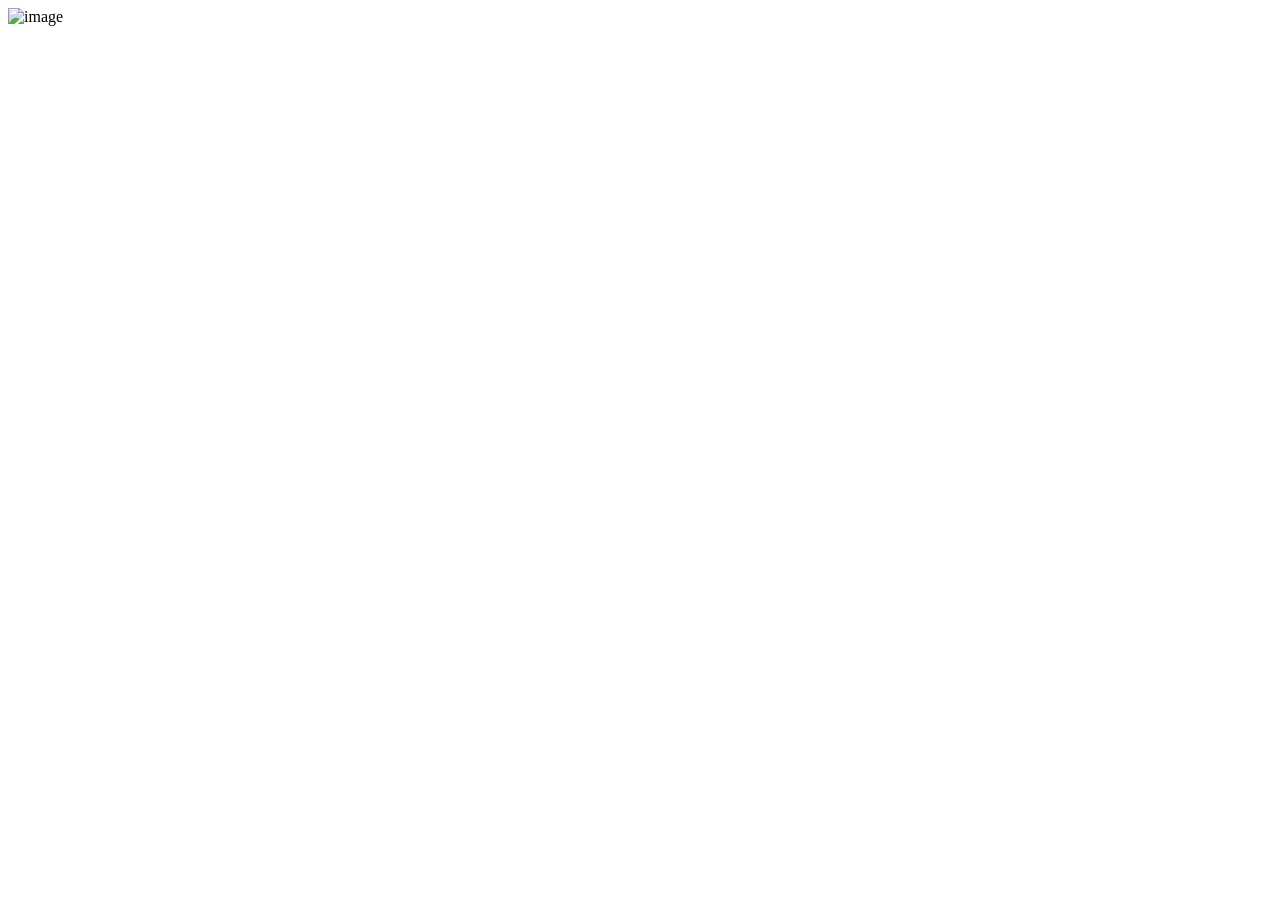
==== HTML/about.html @ 5e676a1e "html ccmpleted" ====
<!DOCTYPE html>
<html lang="en">
<head>
    <meta charset="UTF-8">
    <meta name="viewport" content="width=device-width, initial-scale=1.0">
    <title>about</title>
</head>
<body>
    <img src="./assets/images.png" height="100px" width="100px" alt="image">
</body>
</html>
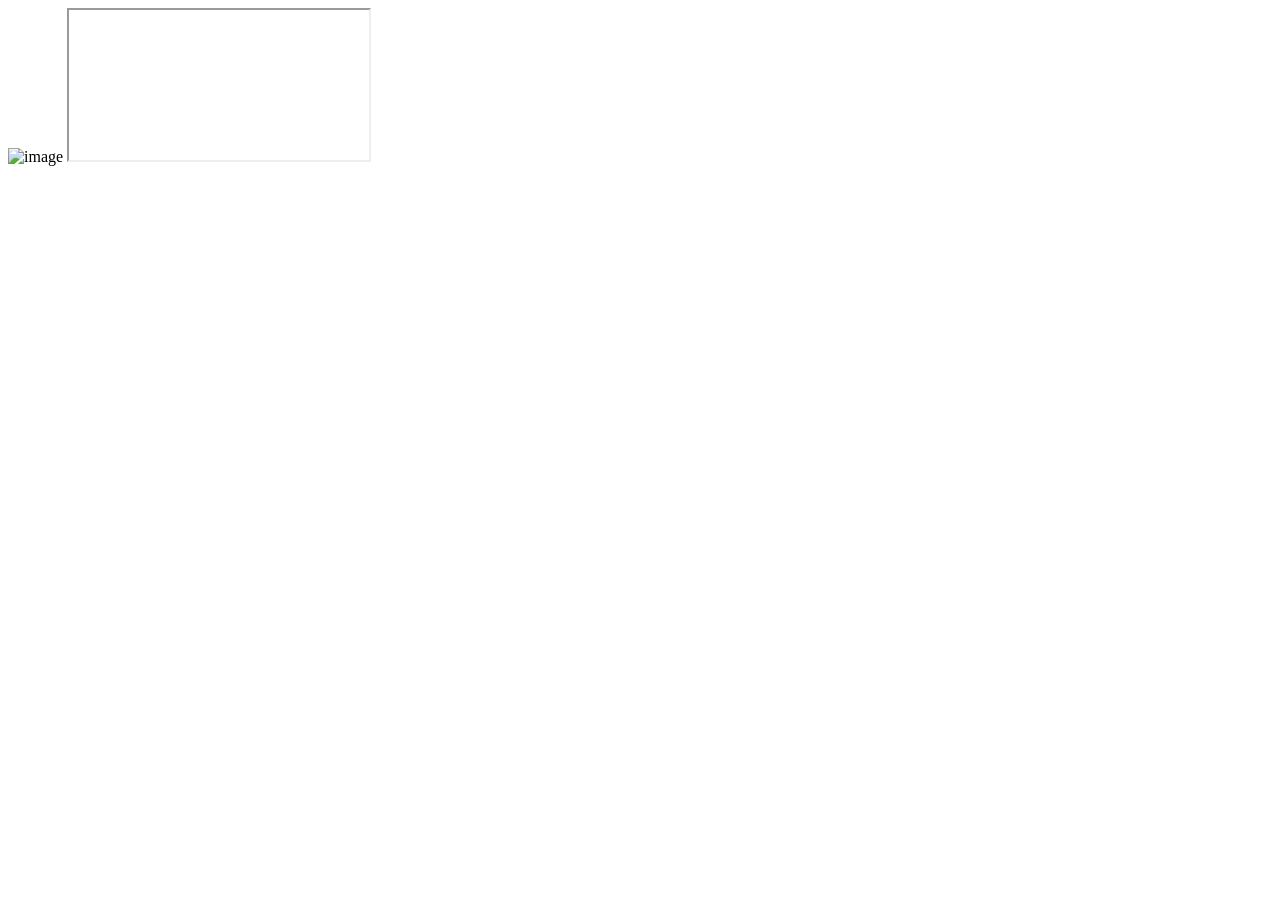
==== commit 1a2290cd: "js variables ,css , data types and opreators" ====
--- a/HTML/about.html
+++ b/HTML/about.html
@@ -7,5 +7,5 @@
 </head>
 <body>
     <img src="./assets/images.png" height="100px" width="100px" alt="image">
-</body>
+    <iframe src="https://www.youtube.com/embed/iAtoZar5W58?si=7dLYGN3ZpcrN2LnX"><allowfullscreen></iframe>
 </html>
